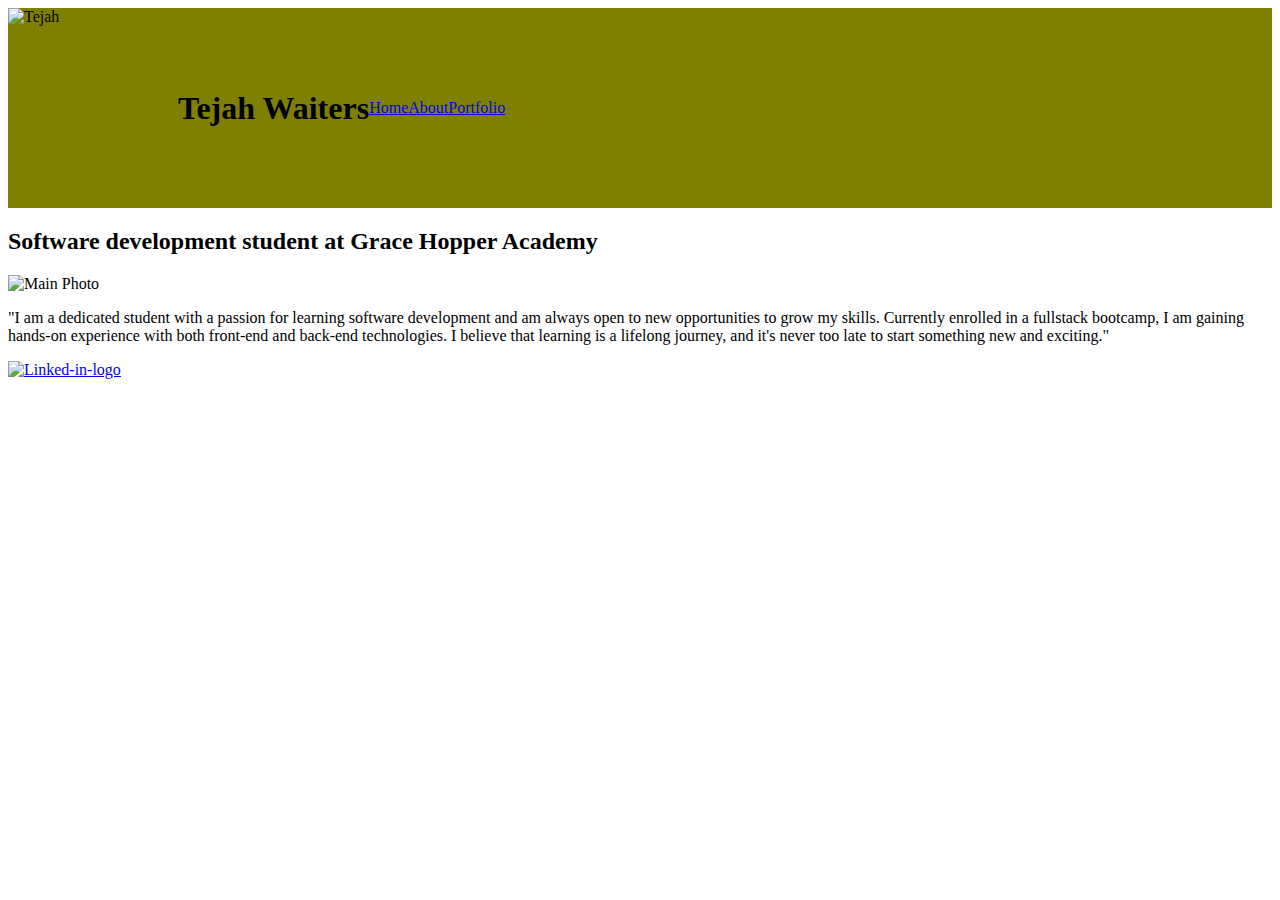
==== index.html @ 1f4ae50b "Add files via upload" ====
<!DOCTYPE html>
<html lang="en">
  <head>
    <meta charset="UTF-8" />
    <meta name="viewport" content="width=device-width, initial-scale=1.0" />
    <title>Tejah Waiters</title>
    <link rel="stylesheet" href="style.css" />
    <script src="javascript.js"></script>
  </head>
  <body>
    <header>
      <nav>
        <div class="logo"></div><img src="img/Selfie.jpeg" alt="Tejah"><h1>Tejah Waiters</h1></div>
        <a href="index.html">Home</a> <a href="about.html">About </a
        ><a href="portfolio.html">Portfolio</a>
      </nav>
    </header>
    <main>
<h2>Software development student at Grace Hopper Academy</h2>
<img src="img/IMG_6519.jpeg" alt="Main Photo">
<p>
    "I am a dedicated student with a passion for learning software development 
    and am always open to new opportunities to grow my skills. 
    Currently enrolled in a fullstack bootcamp, I am gaining hands-on experience with both front-end and back-end technologies. I believe that learning is a lifelong journey, and it's never too late to start something new and exciting."

    

    </main>
    <footer>
<a href="https://www.linkedin.com/in/tejah-waiters-ba184a290/" target="_blank"><img src="img/Linked-In.png" alt="Linked-in-logo"></a>
 </footer>
  </body>
</html>
---- style.css ----
body {
  background-color: white;
}

header {
  display: flex;
  background-color: olive;
  justify-content: center;
  align-items: center;
  justify-content: space-between;
}

header nav{
    display: flex;
    justify-content: center;
    align-items: center;
    justify-items: end;
}
header img {
 height: 200px;
 width: 170px;
}
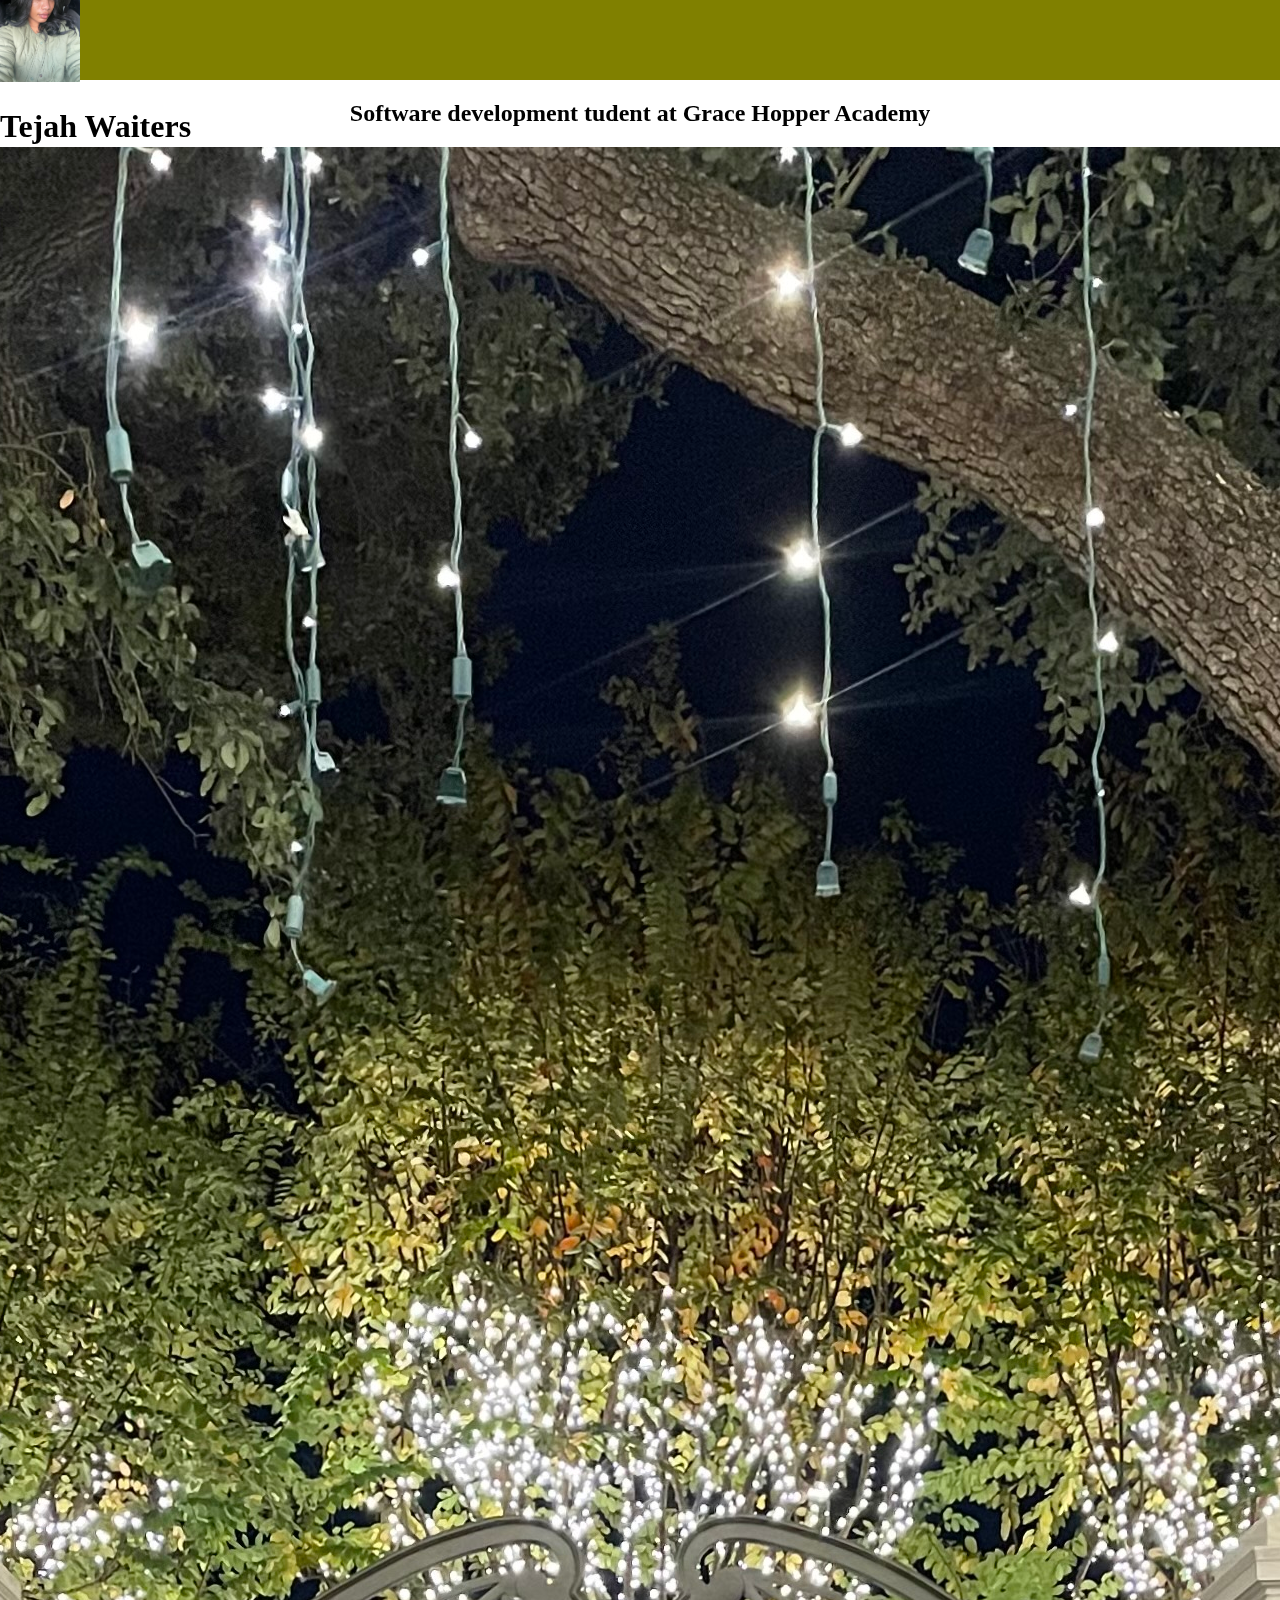
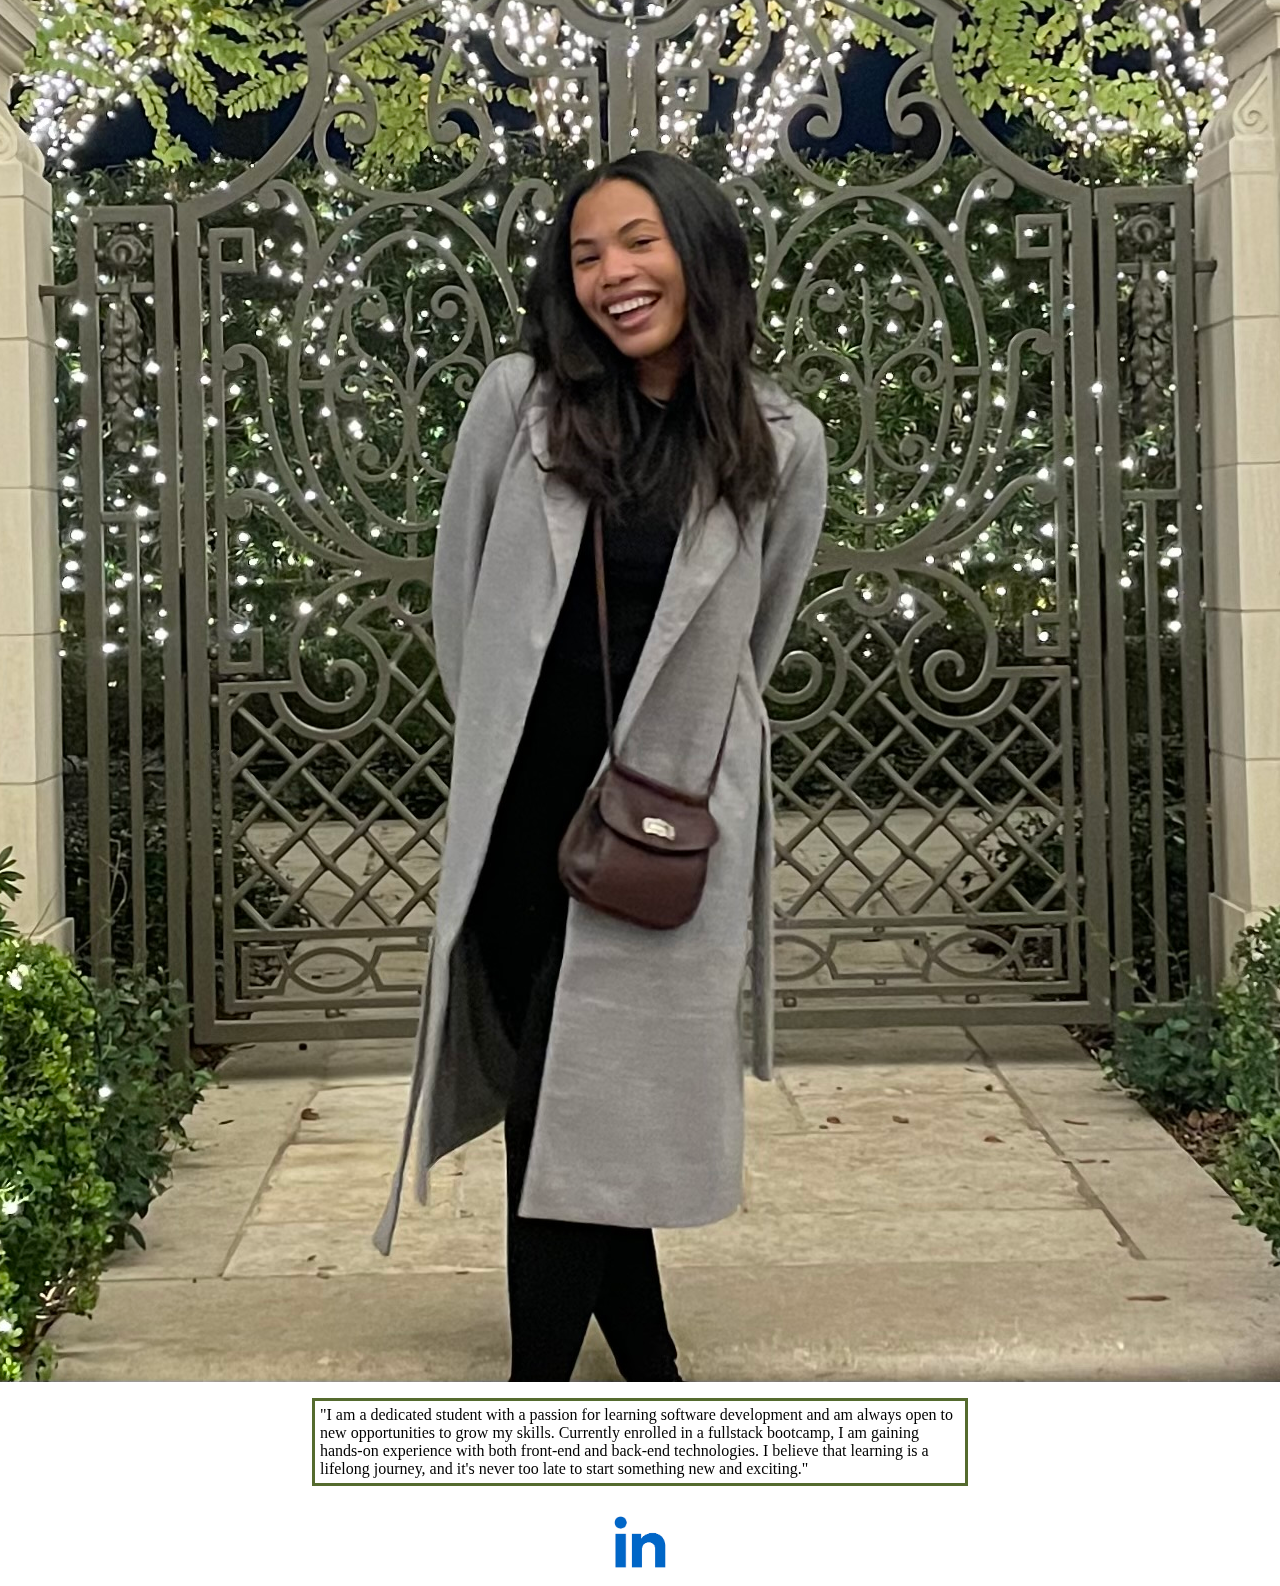
==== commit 4d8a7f3e: "feat: added files" ====
--- a/index.html
+++ b/index.html
@@ -2,32 +2,41 @@
 <html lang="en">
   <head>
     <meta charset="UTF-8" />
+    <meta http-equiv="X-UA-Compatible" content="IE=edge" />
     <meta name="viewport" content="width=device-width, initial-scale=1.0" />
-    <title>Tejah Waiters</title>
+    <title>Tejah Waiter's Personal Website</title>
     <link rel="stylesheet" href="style.css" />
-    <script src="javascript.js"></script>
+    <script defer src="javascript.js"></script>
+    <title>Tejah's Personal Website</title>
   </head>
   <body>
     <header>
       <nav>
-        <div class="logo"></div><img src="img/Selfie.jpeg" alt="Tejah"><h1>Tejah Waiters</h1></div>
-        <a href="index.html">Home</a> <a href="about.html">About </a
+        <div id="logo">
+          <h1>Tejah Waiters</h1>
+        </div> 
+        <div id="links">
+        <img src="img/Selfie.jpeg" alt="Tejah Main Photo">
+        <h1>Tejah Waiters</h1></div>
+        <a href="index.html">Home</a> 
+        <a href="about.html">About </a
         ><a href="portfolio.html">Portfolio</a>
+      </div>
       </nav>
     </header>
     <main>
-<h2>Software development student at Grace Hopper Academy</h2>
-<img src="img/IMG_6519.jpeg" alt="Main Photo">
-<p>
-    "I am a dedicated student with a passion for learning software development 
-    and am always open to new opportunities to grow my skills. 
-    Currently enrolled in a fullstack bootcamp, I am gaining hands-on experience with both front-end and back-end technologies. I believe that learning is a lifelong journey, and it's never too late to start something new and exciting."
-
-    
-
+      <h2>Software development <S></S>tudent at Grace Hopper Academy</h2>
+      <img src="img/IMG_6519.jpeg" alt="Main Photo">
+      <p>
+        "I am a dedicated student with a passion for learning software development 
+        and am always open to new opportunities to grow my skills. 
+        Currently enrolled in a fullstack bootcamp, I am gaining hands-on experience with both front-end and back-end technologies. I believe that learning is a lifelong journey, and it's never too late to start something new and exciting."
+      </p>
     </main>
     <footer>
-<a href="https://www.linkedin.com/in/tejah-waiters-ba184a290/" target="_blank"><img src="img/Linked-In.png" alt="Linked-in-logo"></a>
- </footer>
+      <a href="https://www.linkedin.com/in/tejah-waiters-ba184a290/" target="_blank">
+        <img src="img/Linked-In.png" alt="Linked-in-logo">
+      </a>
+    </footer>
   </body>
 </html>
--- a/style.css
+++ b/style.css
@@ -1,5 +1,6 @@
 body {
-  background-color: white;
+  margin: 0;
+  padding: 0;
 }
 
 header {
@@ -8,17 +9,46 @@
   justify-content: center;
   align-items: center;
   justify-content: space-between;
+  margin-left: 0px;
+  margin-right: 0px;
+  height: 80px;
+  width: 100%;
 }
 
-header nav{
-    display: flex;
-    justify-content: center;
-    align-items: center;
-    justify-items: end;
-}
 header img {
- height: 200px;
- width: 170px;
+  width: 80px;
 }
 
- +main {
+  display: flex;
+  flex-direction: column;
+  align-items: center;
+}
+
+form {
+  display: flex;
+  flex-direction: column;
+  width: 50%;
+}
+
+form > h2 {
+  text-align: center;
+}
+
+p {
+  width: 50%;
+  border-width: 3px;
+  border-color: darkolivegreen;
+  border-style: solid;
+  padding: 5px;
+}
+
+footer img {
+  width: 80px;
+}
+
+footer {
+  display: flex;
+  flex-direction: column;
+  align-items: center;
+}
